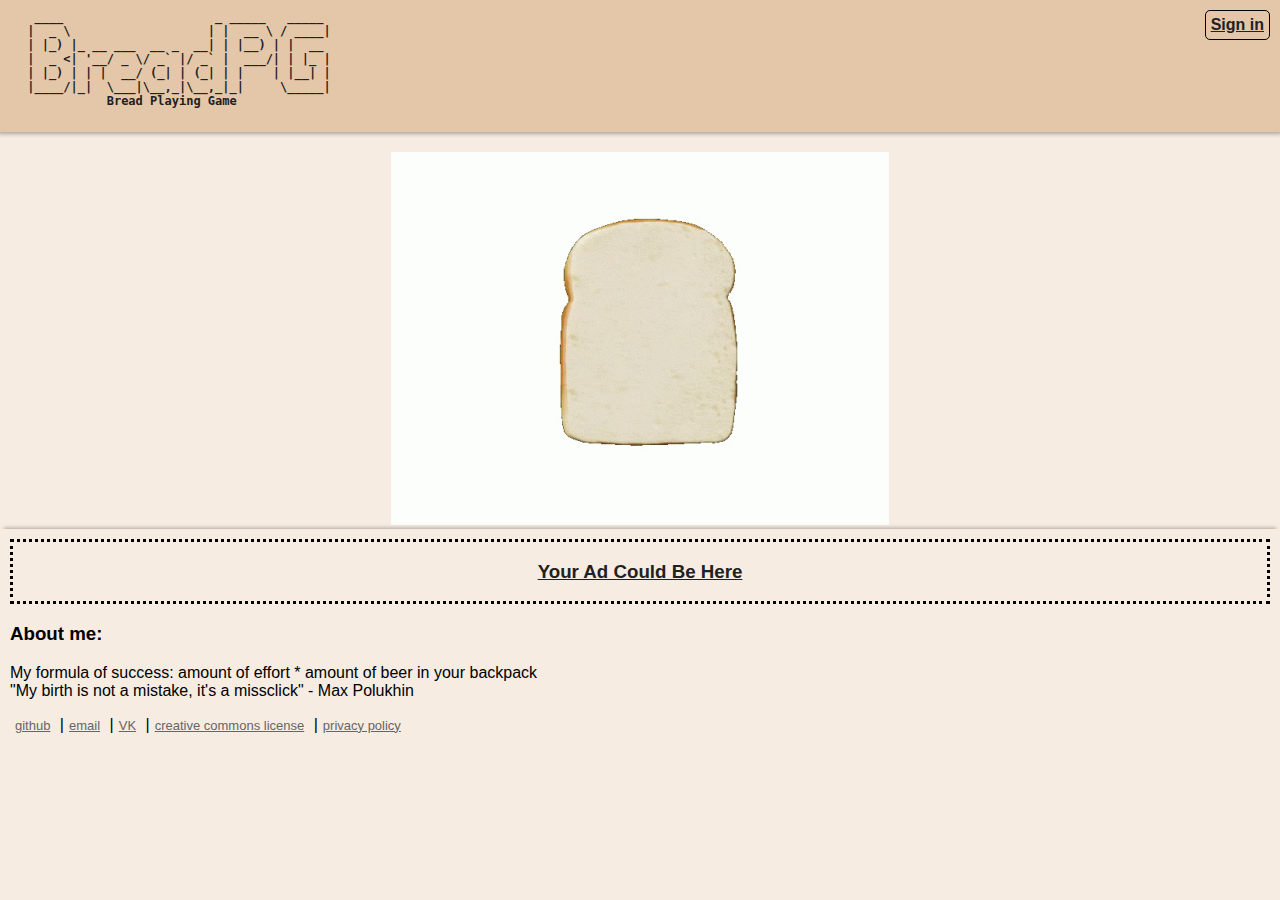
==== html/ad.html @ 11c62855 "feat: add new page for the ad and state transition" ====
<!DOCTYPE html>
<html lang="en">
<head>
    <meta charset="utf-8">
    <title>BreadPG</title>
    <link rel="stylesheet" href="../css/layout.css">
    <link rel="stylesheet" href="../css/theme.css">
    <link rel="stylesheet" href="../css/base.css">
    <link rel="stylesheet" href="../css/module.css">
    <link rel="stylesheet" href="../css/state.css">

</head>
<body>
<header>
    <nav class="layout-navbar">
        <a href="../index.html" style="text-decoration:none">
        <pre class="logo">
  ____                     _ _____   _____
 |  _ \                   | |  __ \ / ____|
 | |_) |_ __ ___  __ _  __| | |__) | |  __
 |  _ <| '__/ _ \/ _` |/ _` |  ___/| | |_ |
 | |_) | | |  __/ (_| | (_| | |    | |__| |
 |____/|_|  \___|\__,_|\__,_|_|     \_____|
            Bread Playing Game
        </pre>
        </a>
        <div class="login">
            <a href="#"> Sign in </a>
        </div>
    </nav>
</header>
<main>
    <div class="ad-image">
        <IMG src="../img/bread-spin.gif">
    </div>
</main>

<footer>
    <div class="ad_banner is-page-active">
        <h3> <a  href="./ad.html"> Your Ad Could Be Here </a></h3>
    </div>
    <section class="footer_info">
        <h3>About me:</h3>
        <p>
            My formula of success: amount of effort * amount of beer in your backpack<br>
            "My birth is not a mistake, it's a missclick" - Max Polukhin
        </p>
    </section>
    <ul class="footer_contacts">
        <li><a href="https://github.com/vaner29">github</a> |</li>
        <li><a href="mailto:gleb.mihailichencko@gmail.com">email</a> |</li>
        <li><a href="https://vk.com/shleble">VK</a> |</li>
        <li><a href="#">creative commons license</a> |</li>
        <li><a href="#">privacy policy</a></li>
    </ul>
</footer>
<div class="modal" id="modal-inventory">
    <div class="modal-content">
        <p>Inventory</p>
    </div>
</div>
<div class="modal" id="modal-crafting">
    <div class="modal-content">
        <p>Crafting</p>
    </div>
</div>
<div class="modal" id="modal-journal">
    <div class="modal-content">
        <p>Journal</p>
    </div>
</div>
</body>
</html>
---- css/layout.css ----
header {
    padding: 10px;
    margin-bottom: 20px;
    height: auto;
}

.layout-navbar {
    display: flex;
    justify-content: space-between;
    align-items: center;
}

main {
    display: grid;
    grid-template-columns: repeat(auto-fit, minmax(620px, 1fr));
    gap: 20px;
}

.layout-panel_left {
    height: inherit;
    margin-left: 20px;
    margin-right: 20px;
    margin-bottom: 50px;
    flex-grow: 1;
}

.layout-panel_right {
    margin-left: 20px;
    margin-right: 20px;
    margin-bottom: 50px;
    flex-grow: 3;
}

footer {
    padding: 10px;
    display: flex;
    flex-direction: column;
    justify-content: flex-start;
    flex-shrink: 0;
}
---- css/theme.css ----
body {
    background-color: #f6ece2;
    font-family: "Montserrat", "Arial", sans-serif;
}

.panel_stats, .panel_logs, .panel_adventures {
    background-color: #fcf9f6;
    box-shadow: 0 0 4px rgb(0 0 0 / 30%);
}

header {
    font-weight: bold;
    background-color: #e4c6a8;
    box-shadow: 0 0 4px 2px rgb(0 0 0 / 30%);
}

.logo {
    font-size: 12px;
}

.login {
    border: 1px solid black;
    border-radius: 5px;
}

header a {
    color: #212121;
}

header li a {
    font-size: 20px;
}

.panel {
    line-height: 25px;
    font-size: 20px;
}

.panel_head {
    background-color: #e4c6a8;
    font-weight: bold;
}

.panel_logs {
    display: flex;
    flex-direction: column;
    margin-top: 10px;
    margin-bottom: 0;
    padding: 10px;
    height: 100px;
    flex-grow: 1;
}

.panel_stats {
    display: flex;
    flex-direction: column;
    padding: 10px;
    height: 400px;
}

.panel_right_content tr:nth-child(odd){
    background: #F6ECE2;
}

footer {
    box-shadow: 0 -5px 4px -4px rgb(0 0 0 / 30%);
}

footer h3 a {
    color: #212121;
}

footer .ad_banner {
    text-align: center;
}

footer .footer_contacts li a {
    font-size: 13px;
    color: #666
}
---- css/base.css ----
html {
    height: 100vh
}

body {
    height: 100vh;
    display: flex;
    flex-direction: column;
    margin: 0;
}

ul {
    list-style: none;
    margin: 0;
    padding-left: 0;
}
---- css/module.css ----
.nav-buttons {
    display: flex;
    flex-basis: content;
    justify-content: space-between;
    flex-grow: 1150;
}

.logo {
    padding-left: 10px;
    padding-right: 10px;
    justify-self: flex-start;
    margin: 0
}

.space-plug {
    flex-grow: 375;
}

.nav-buttons li {
    margin: 5px;
    padding: 5px
}

.login {
    align-self: flex-start;
    justify-self: flex-end;
    padding: 5px;
}

.panel_head {
    height: 25px;
    display: flex;
    justify-content: center;
    margin: -10px;
}

.panel_adventures {
    height: inherit;
    padding: 10px;
}

.panel_adventures .panel_head {
    margin-bottom: 6px;
}

.panel_right_content {
    border-collapse: collapse;
    margin-bottom: 10px;
    width: 100%;
}

.panel_right_content td {
    border: solid 2px black;
    text-align: center;
    padding: 8px;
}

@media screen and (max-width: 1000px) {
    footer .ad_banner {
        display: none;
    }
}

.ad-image{
    display: block;
    margin-left: auto;
    margin-right: auto;
}


.footer_contacts {
    display: flex;
    justify-content: flex-start;
}


.footer_contacts a {
    padding: 5px
}

.modal {
    display: none;
    position: fixed;
    z-index: 1;
    left: 0;
    top: 0;
    width: 100%;
    height: 100%;
    overflow: auto;
    background-color: rgb(0,0,0);
    background-color: rgba(0,0,0,0.4);
}

.modal-content {
    background-color: #fefefe;
    margin: 15% auto;
    padding: 20px;
    border: 1px solid #888;
    width: 80%;
}
---- css/state.css ----
.is-page-active {
    border: 3px dotted black !important;
}
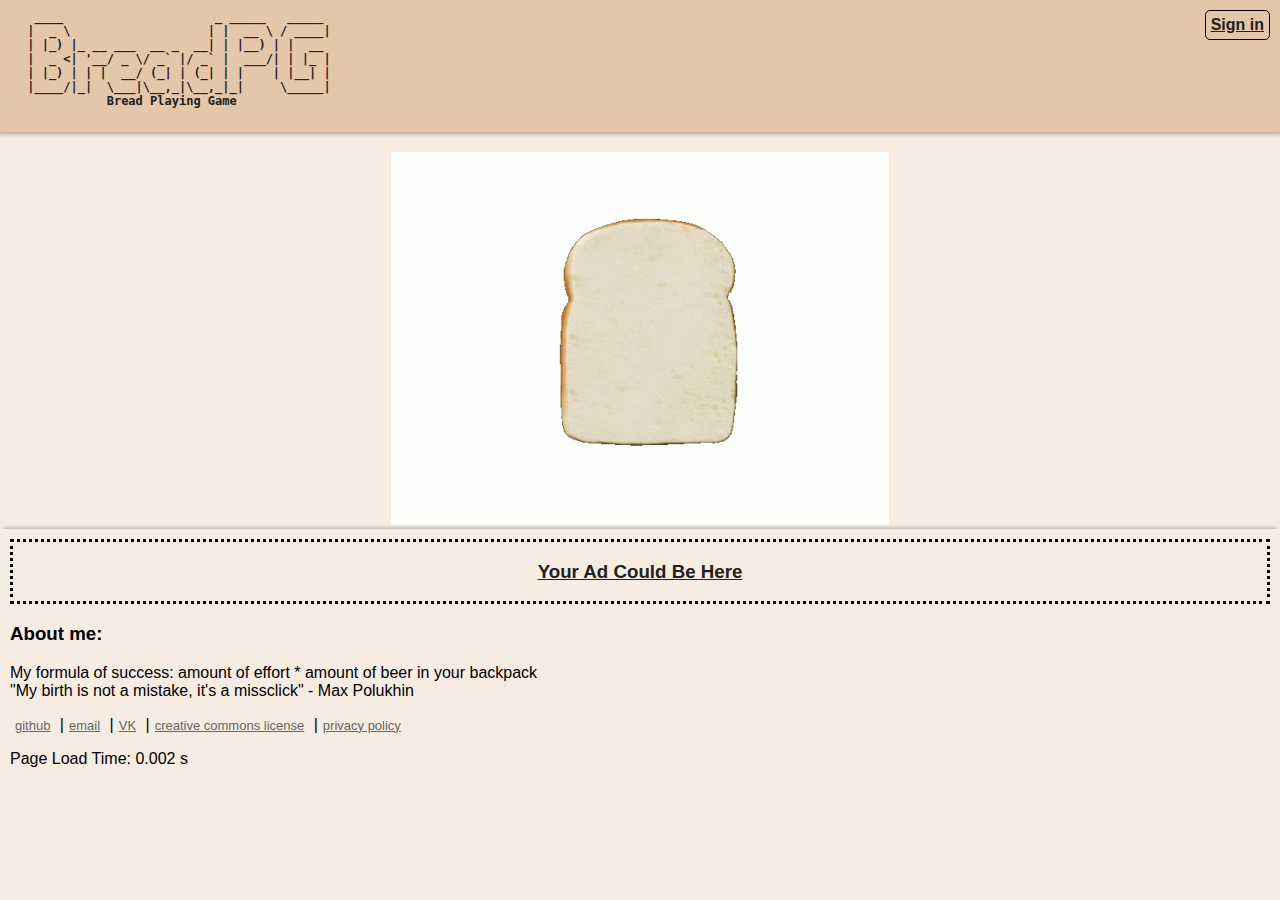
==== commit 4d44359b: "feat: add Load Time info" ====
--- a/html/ad.html
+++ b/html/ad.html
@@ -53,6 +53,11 @@
         <li><a href="#">creative commons license</a> |</li>
         <li><a href="#">privacy policy</a></li>
     </ul>
+    <p>
+        Page Load Time:
+        <span class="load-time"></span>
+        s
+    </p>
 </footer>
 <div class="modal" id="modal-inventory">
     <div class="modal-content">
@@ -70,4 +75,5 @@
     </div>
 </div>
 </body>
+<script src="../js/loadtime.js"></script>
 </html>
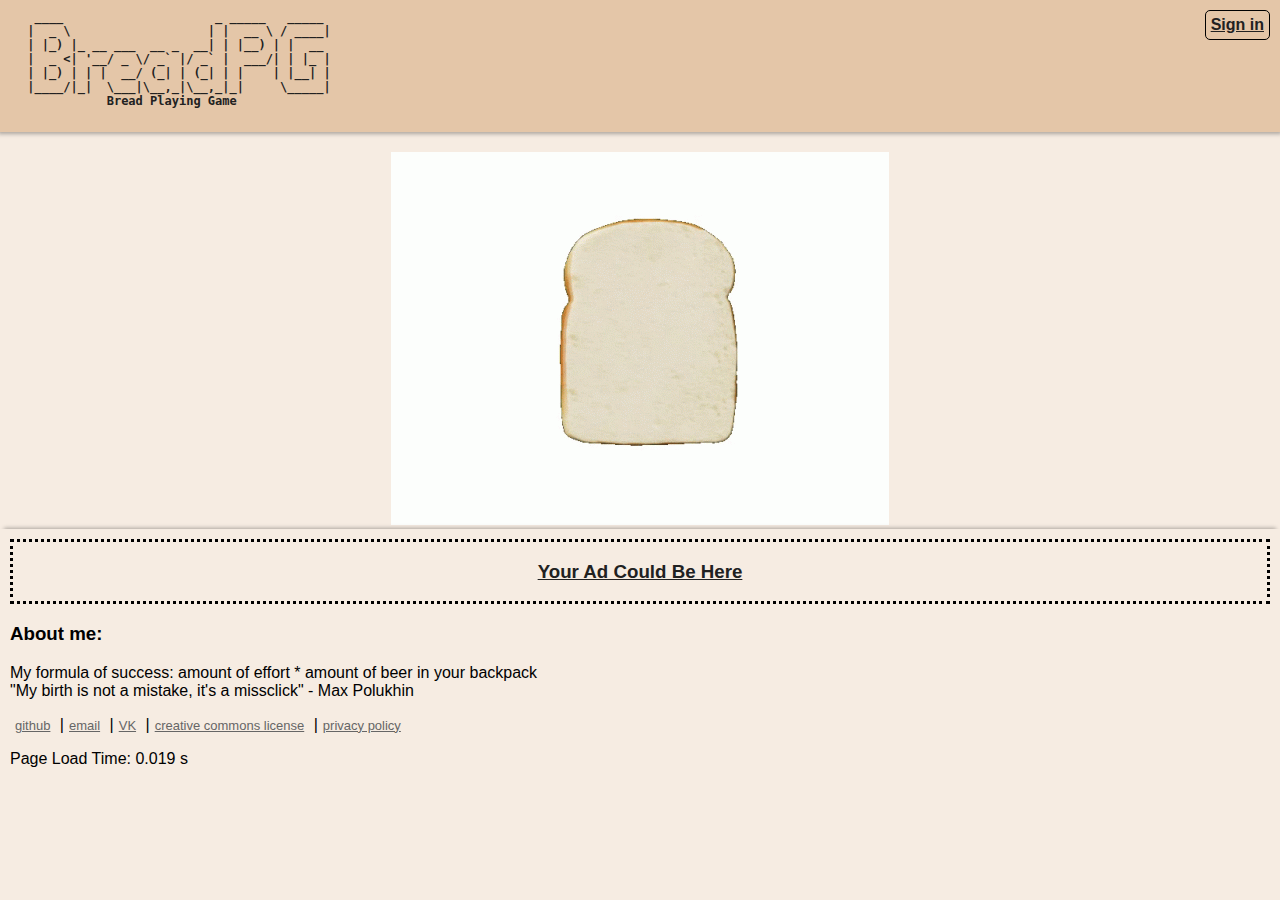
==== commit b4151032: "feat: add some tunes to the ad page feat: add basic todo-list functionality" ====
--- a/html/ad.html
+++ b/html/ad.html
@@ -3,6 +3,7 @@
 <head>
     <meta charset="utf-8">
     <title>BreadPG</title>
+    <link rel="shortcut icon" href="../img/icon.ico" type="image/x-icon">
     <link rel="stylesheet" href="../css/layout.css">
     <link rel="stylesheet" href="../css/theme.css">
     <link rel="stylesheet" href="../css/base.css">
@@ -30,6 +31,10 @@
     </nav>
 </header>
 <main>
+    <audio loop autoplay>
+        <source src= "../assets/tunes.mp3" type="audio/mpeg">
+        Your browser does not support the audio element.
+    </audio>
     <div class="ad-image">
         <IMG src="../img/bread-spin.gif">
     </div>
--- a/css/module.css
+++ b/css/module.css
@@ -92,9 +92,84 @@
 }
 
 .modal-content {
-    background-color: #fefefe;
+    background-color: #f6ece2;
     margin: 15% auto;
     padding: 20px;
     border: 1px solid #888;
     width: 80%;
 }
+
+button:hover {
+    cursor: pointer;
+    background-color: #73E831;
+}
+
+.container {
+    min-width: 700px;
+    display: flex;
+    flex-direction: column;
+    align-items: center;
+    padding: 20px;
+}
+
+.todo-form {
+    margin: 40px 0px;
+}
+
+.todo-input {
+    width: 250px;
+    border: none;
+    outline: none;
+    border-radius: 5px;
+    padding: 10px;
+    margin-right: 10px;
+    font-size: 1rem;
+}
+
+.add-button {
+    background-color: #0000ff;
+    color: #fff;
+    border: none;
+    outline: none;
+    border-radius: 5px;
+    padding: 7px;
+    font-size: 1.2rem;
+}
+
+.todo-items {
+    min-width: 350px;
+}
+
+.item {
+    background-color: #fff;
+    padding: 10px;
+    font-size: 1.1rem;
+}
+.item:first-child {
+    border-top-left-radius: 7px;
+    border-top-right-radius: 7px;
+}
+.item:last-child {
+    border-bottom-left-radius: 7px;
+    border-bottom-right-radius: 7px;
+}
+
+.checkbox {
+    margin-right: 10px;
+}
+
+.delete-button {
+    float: right;
+    background-color: #dc143c;
+    border: none;
+    outline: none;
+    border-radius: 7px;
+    padding: 2px 5px;
+    margin-left: 10px;
+    font-size: 1.1rem;
+    font-weight: 550;
+}
+
+.checked {
+    text-decoration: line-through;
+}
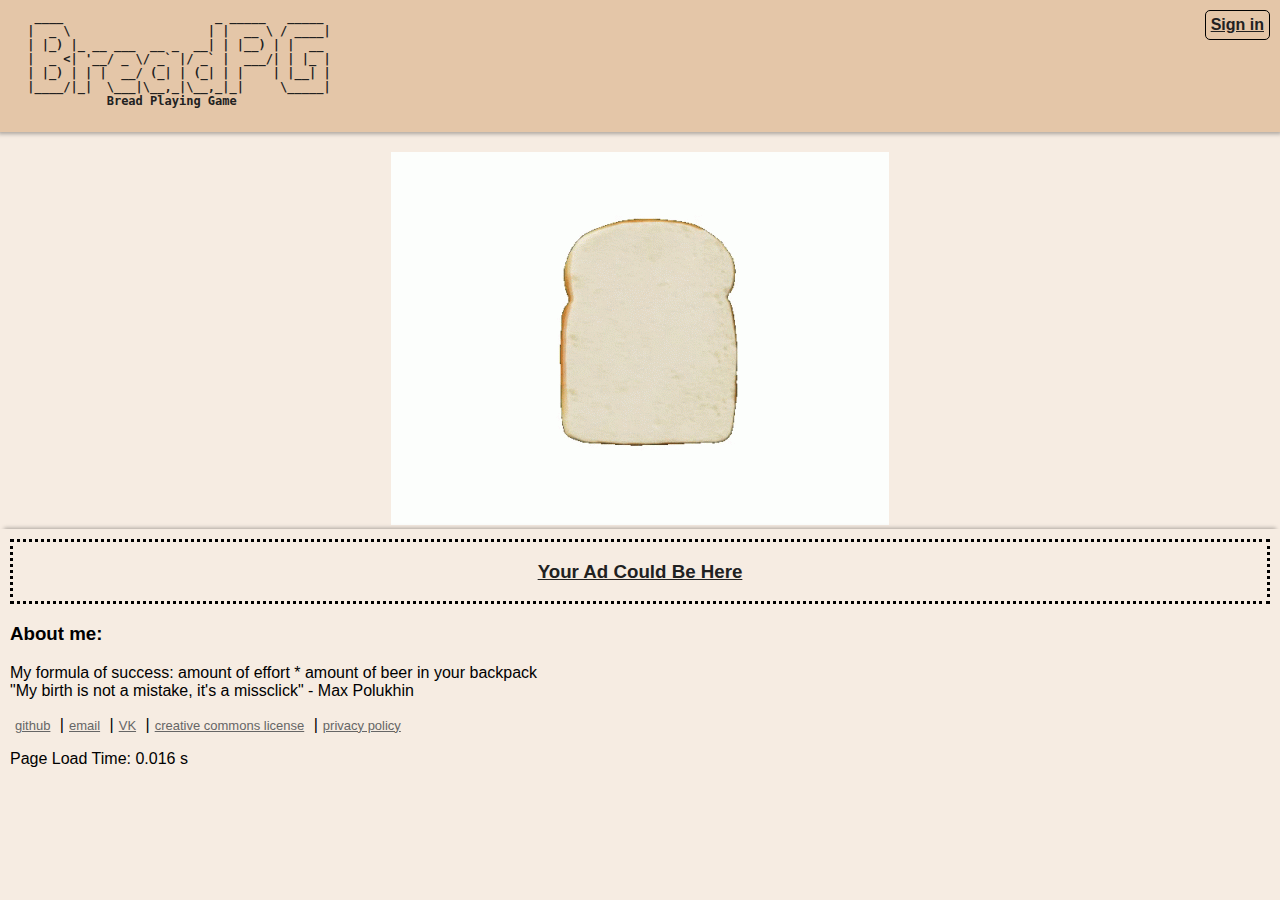
==== commit 676b0005: "fix: move loadtime script to head" ====
--- a/html/ad.html
+++ b/html/ad.html
@@ -9,6 +9,7 @@
     <link rel="stylesheet" href="../css/base.css">
     <link rel="stylesheet" href="../css/module.css">
     <link rel="stylesheet" href="../css/state.css">
+    <script src="../js/loadtime.js"></script>
 
 </head>
 <body>
@@ -80,5 +81,4 @@
     </div>
 </div>
 </body>
-<script src="../js/loadtime.js"></script>
 </html>
